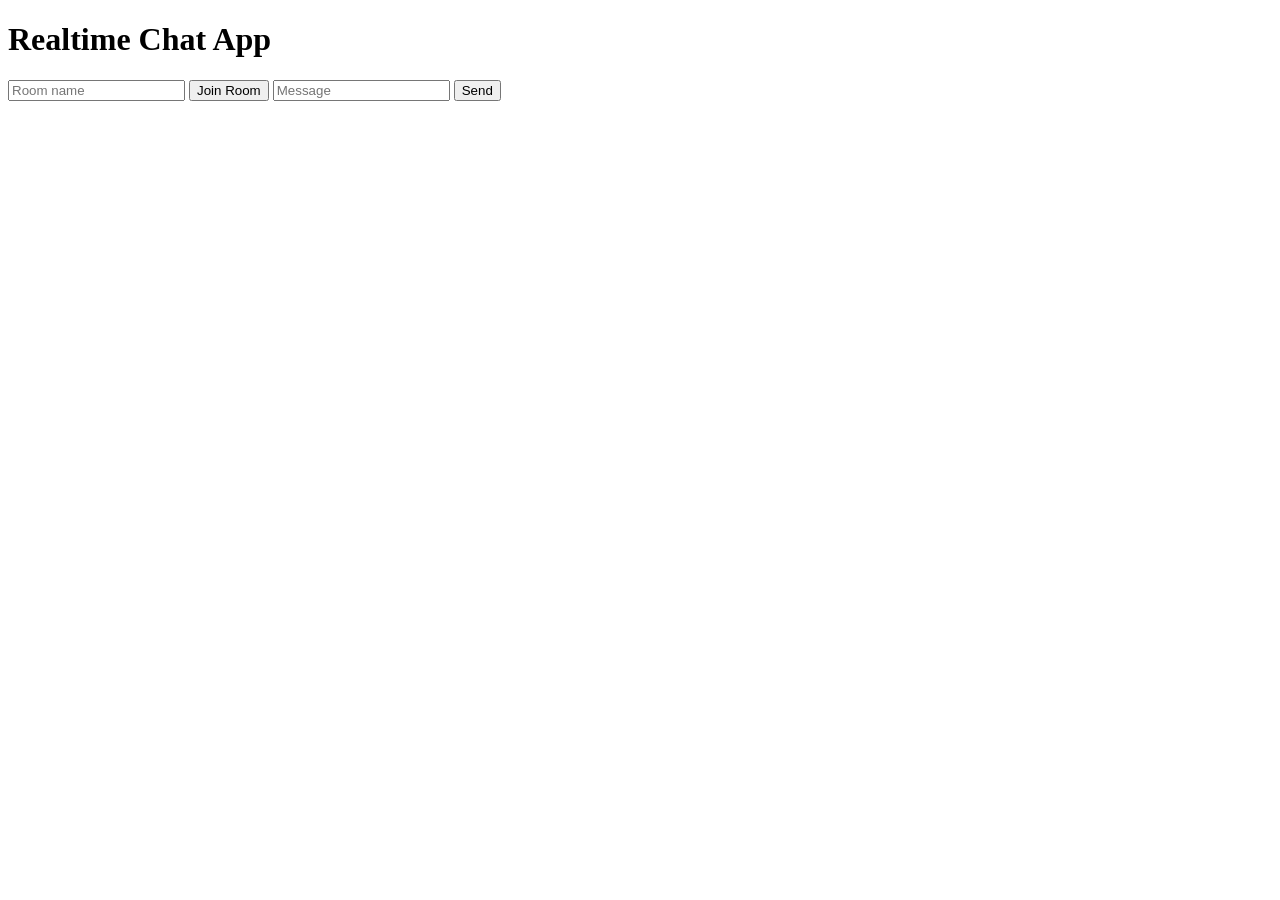
==== templates/index.html @ 418f8bba "Create index.html" ====
<!DOCTYPE html>
<html>
<head>
  <title>Realtime Chat</title>
  <script src="https://cdn.socket.io/4.0.0/socket.io.min.js"></script>
  <script src="/static/chat.js"></script>
</head>
<body>
  <h1>Realtime Chat App</h1>
  <input id="room" placeholder="Room name">
  <button onclick="joinRoom()">Join Room</button>
  <input id="msg" placeholder="Message">
  <button onclick="sendMessage()">Send</button>
  <div id="chatbox"></div>
</body>
</html>
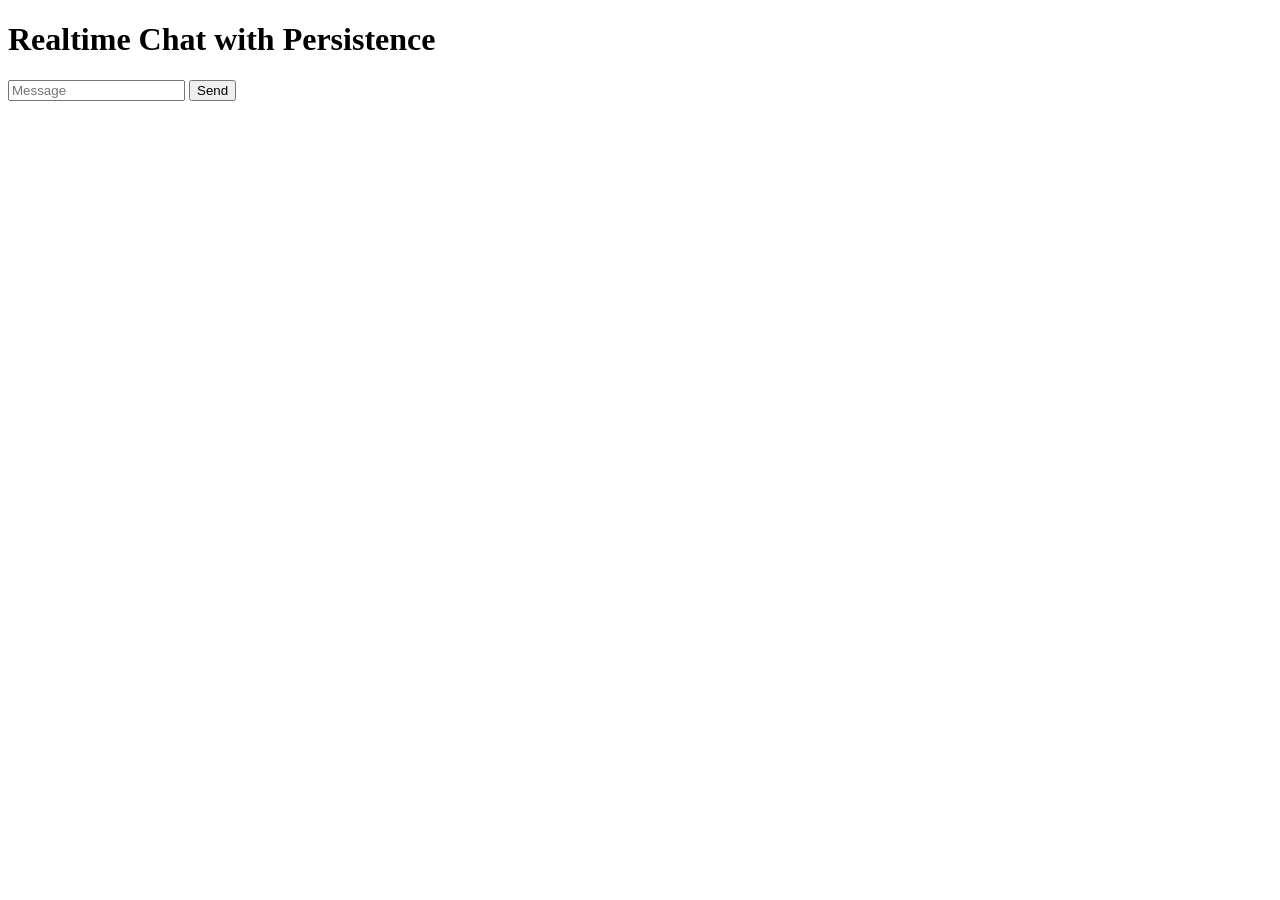
==== commit 15611e4e: "Update chat app title and remove duplicate chatbox" ====
--- a/templates/index.html
+++ b/templates/index.html
@@ -2,15 +2,15 @@
 <html>
 <head>
   <title>Realtime Chat</title>
+  <link rel="stylesheet" href="/static/style.css">
   <script src="https://cdn.socket.io/4.0.0/socket.io.min.js"></script>
   <script src="/static/chat.js"></script>
 </head>
 <body>
-  <h1>Realtime Chat App</h1>
-  <input id="room" placeholder="Room name">
-  <button onclick="joinRoom()">Join Room</button>
+  <h1>Realtime Chat with Persistence</h1>
+  <div id="chatbox"></div>
   <input id="msg" placeholder="Message">
   <button onclick="sendMessage()">Send</button>
-  <div id="chatbox"></div>
 </body>
 </html>
+
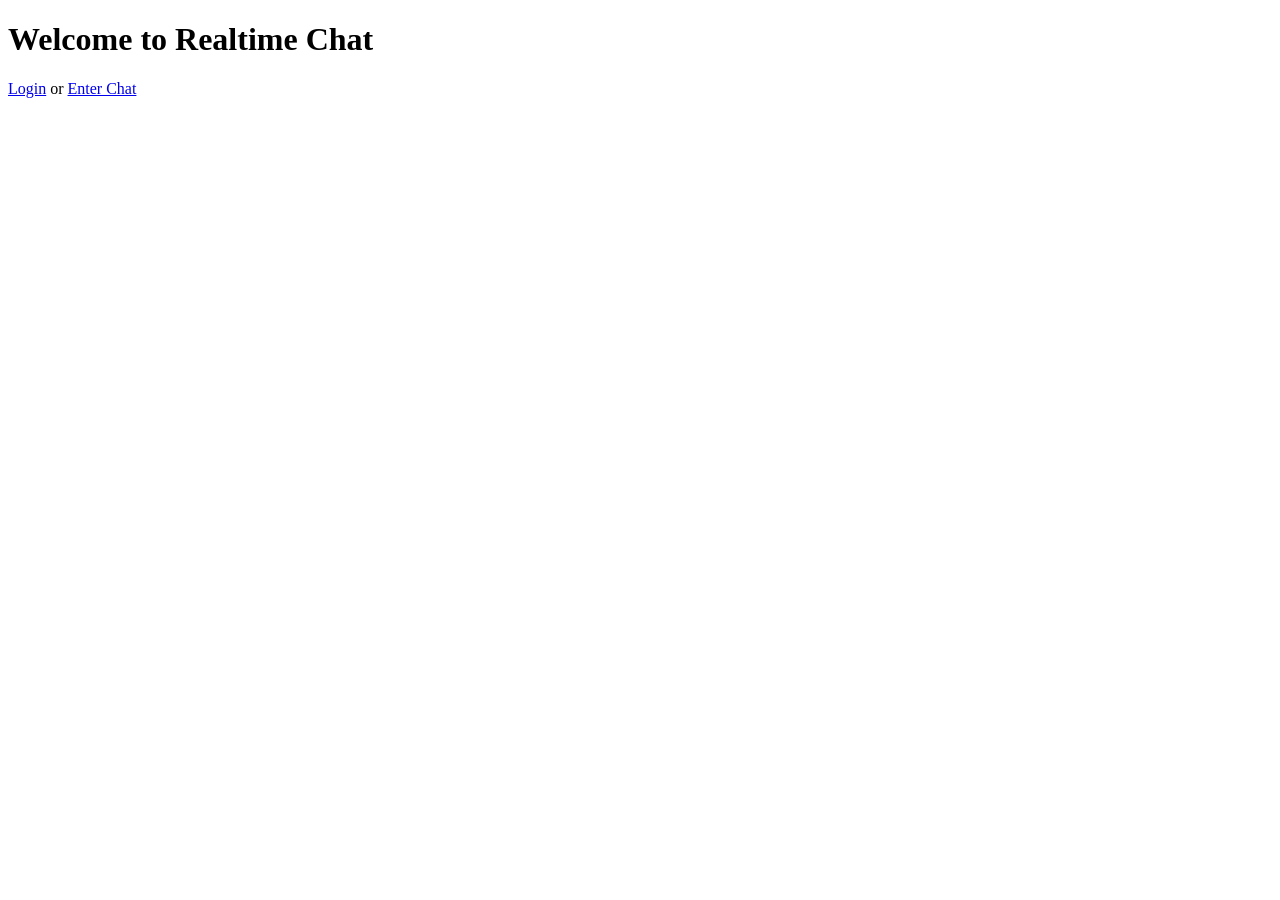
==== commit 663ba7bb: "Update title and welcome message in index.html" ====
--- a/templates/index.html
+++ b/templates/index.html
@@ -1,16 +1,12 @@
 <!DOCTYPE html>
 <html>
 <head>
-  <title>Realtime Chat</title>
+  <title>Realtime Chat App</title>
   <link rel="stylesheet" href="/static/style.css">
-  <script src="https://cdn.socket.io/4.0.0/socket.io.min.js"></script>
-  <script src="/static/chat.js"></script>
 </head>
 <body>
-  <h1>Realtime Chat with Persistence</h1>
-  <div id="chatbox"></div>
-  <input id="msg" placeholder="Message">
-  <button onclick="sendMessage()">Send</button>
+  <h1>Welcome to Realtime Chat</h1>
+  <p><a href="/login">Login</a> or <a href="/chat">Enter Chat</a></p>
 </body>
 </html>
 
